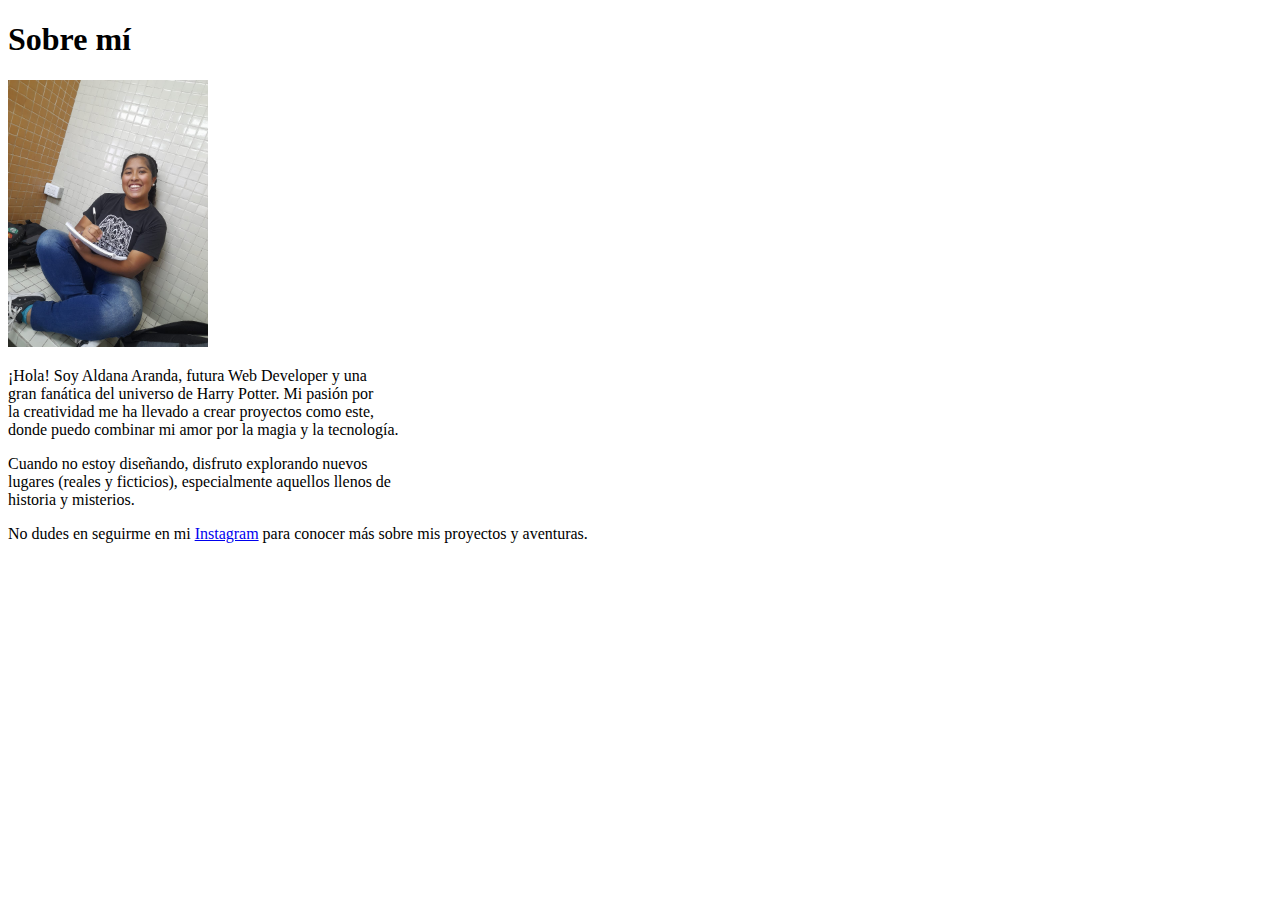
==== sobre-mi.html @ 2104b0fd "first commit" ====
<!DOCTYPE html>
<html lang="en">

    <head>

        <meta charset="UTF-8">
        <meta name="viewport" content="width=device-width, initial-scale=1.0">
        <title>Sobre mí - Aldana Aranda</title>

    </head>

    <body>

        <h1>Sobre mí</h1>

        <img src="aldi.jpeg" alt="Foto de Aldana Aranda" width="200">

        <p>¡Hola! Soy Aldana Aranda, futura Web Developer y una <br />
            gran fanática del universo de Harry Potter. Mi pasión por  <br />
            la creatividad me ha llevado a crear proyectos como este, <br />
            donde puedo combinar mi amor por la
            magia y la tecnología.</p>

        <p>Cuando no estoy diseñando, disfruto explorando nuevos <br />
            lugares (reales y ficticios), especialmente aquellos llenos de <br />
            historia y misterios.</p>

        <p>No dudes en seguirme en mi <a href="https://www.instagram.com/aldu_77/?hl=es-la" target="_blank">Instagram</a>
            para conocer más sobre mis proyectos y aventuras.</p>

    </body>

</html>
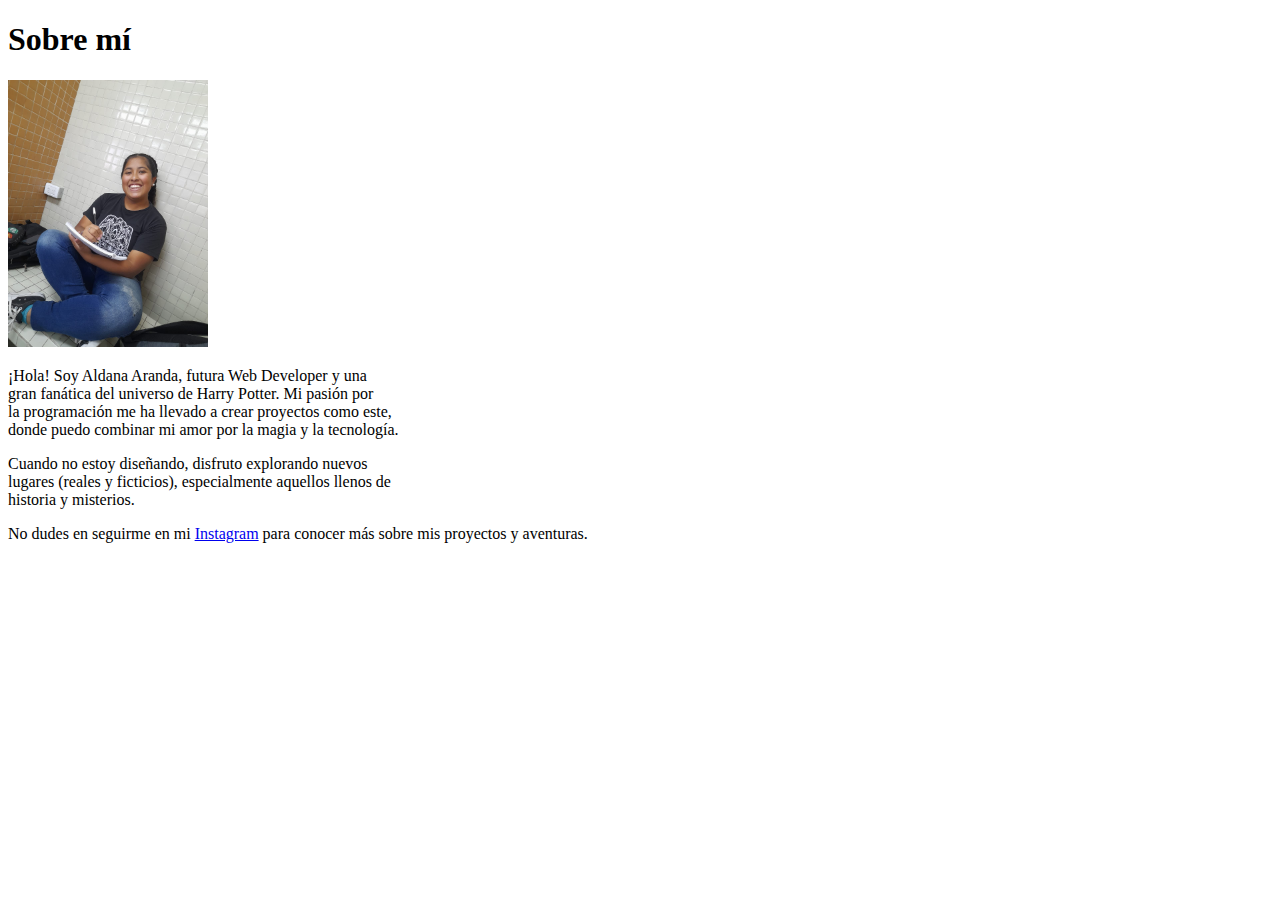
==== commit 33b69e22: "haciendo cambios en la redaccion" ====
--- a/sobre-mi.html
+++ b/sobre-mi.html
@@ -17,7 +17,7 @@
 
         <p>¡Hola! Soy Aldana Aranda, futura Web Developer y una <br />
             gran fanática del universo de Harry Potter. Mi pasión por  <br />
-            la creatividad me ha llevado a crear proyectos como este, <br />
+            la programación me ha llevado a crear proyectos como este, <br />
             donde puedo combinar mi amor por la
             magia y la tecnología.</p>
 
